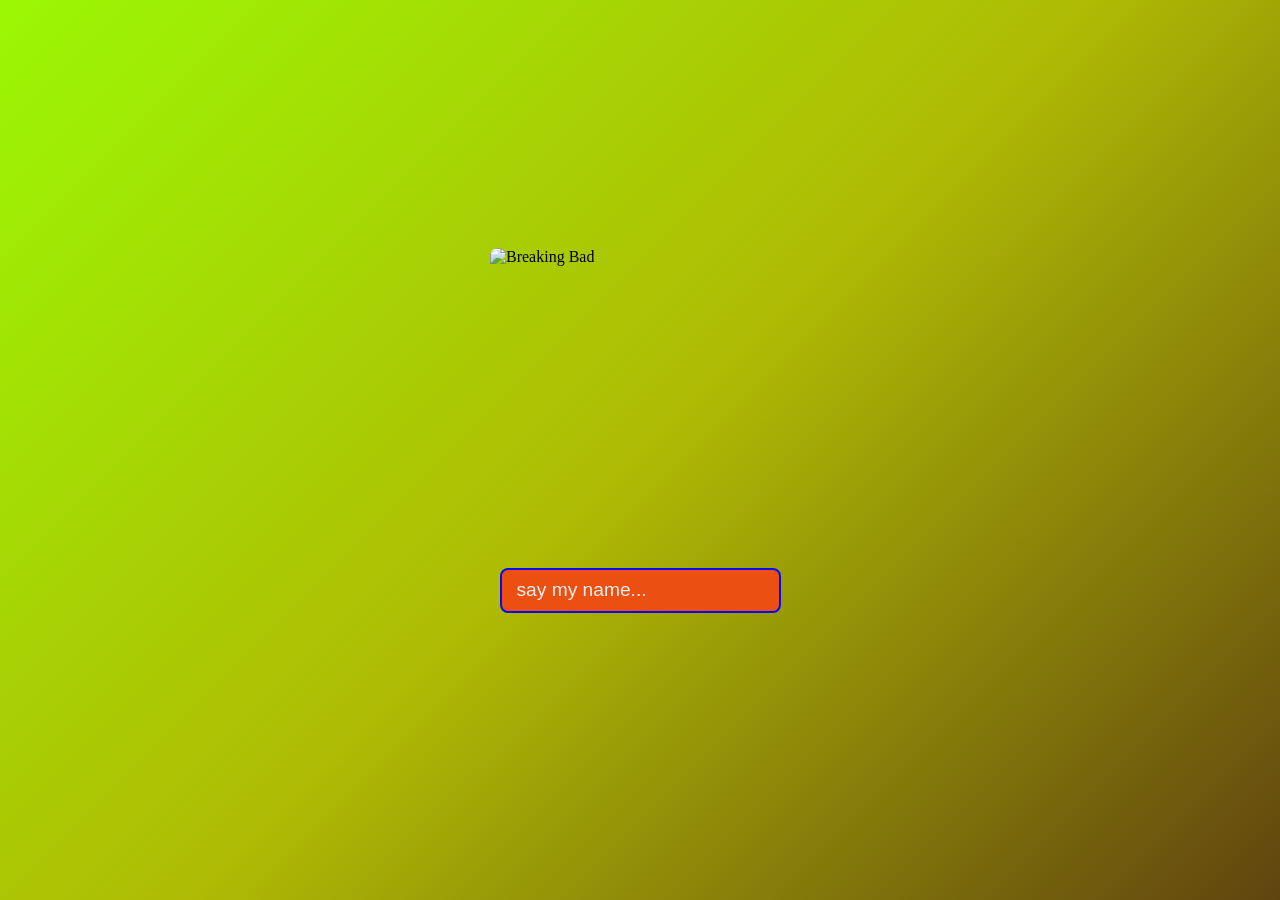
==== index.html @ f515ce0c "Rename bb.html to index.html" ====
<!DOCTYPE html>
<html lang="en">
<head>
    <meta charset="UTF-8">
    <meta name="viewport" content="width=device-width, initial-scale=1.0">
    <link rel="stylesheet" href="bb.css">
    <title>breaking bad</title>
</head>
<body>
    <div>
        <img src="images.jfif" alt="Breaking Bad">
        <input type="text" id="nameInput" placeholder="say my name...">
        <!-- Natija chiqadigan joy -->
        <h2 id="resultText"></h2>
    </div>

    <!-- JavaScript qismi -->
    <script>
        const input = document.getElementById('nameInput');
        const result = document.getElementById('resultText');

        input.addEventListener('keydown', function(event) {
            // Agar Enter tugmasi bosilsa
            if (event.key === 'Enter') {
                let value = input.value.trim().toLowerCase();
                
                // Agar kiritilgan so'z "heisenberg" bo'lsa
                if (value === 'heisenberg') {
                    result.textContent = "You are goddamn right.";
                    result.style.color = "#7bf265"; // Yashil rang
                } else {
                    result.textContent = "You're wrong. Try again!";
                    result.style.color = "#eb4f11"; // Qizg'ish rang
                }
            }
        });
    </script>
</body>
</html>
---- bb.css ----
body {
    width: 100%;
    height: 100vh;
    background: linear-gradient(135deg, #9bf804, #afbb04, #60440f);
    display: flex;
    justify-content: center;
    align-items: center; 
    margin: 0;
}

div {
    display: flex;
    flex-direction: column;
    align-items: center;
    position: relative;
}

img {
    width: 300px;
    height: 300px;
    border-radius: 8px;
    object-fit: cover;
    margin-bottom: 20px;
}

input {
    font-size: larger;
    font-family: Verdana, Geneva, Tahoma, sans-serif;
    
    /* O'lchamlar */
    width: 250px;
    height: 41px;   
    padding: 0 12px;
    padding-left: 15px;

    /* Vizual ko'rinish */
    background-color: #eb4f11;
    border: 2px solid #060afc;
    border-radius: 8px;
    outline: none;
    color: white;

    /* Silliq animatsiya */
    transition: all 0.4s cubic-bezier(0.175, 0.885, 0.32, 1.275);
}

input::placeholder {
    color: #f0f0f0;
}
h2 {
    font-family: Verdana, Geneva, Tahoma, sans-serif;
    margin-top: 20px;
    font-size: 24px;
    text-align: center;
    text-shadow: 2px 2px 4px rgba(0, 0, 0, 0.5);
}
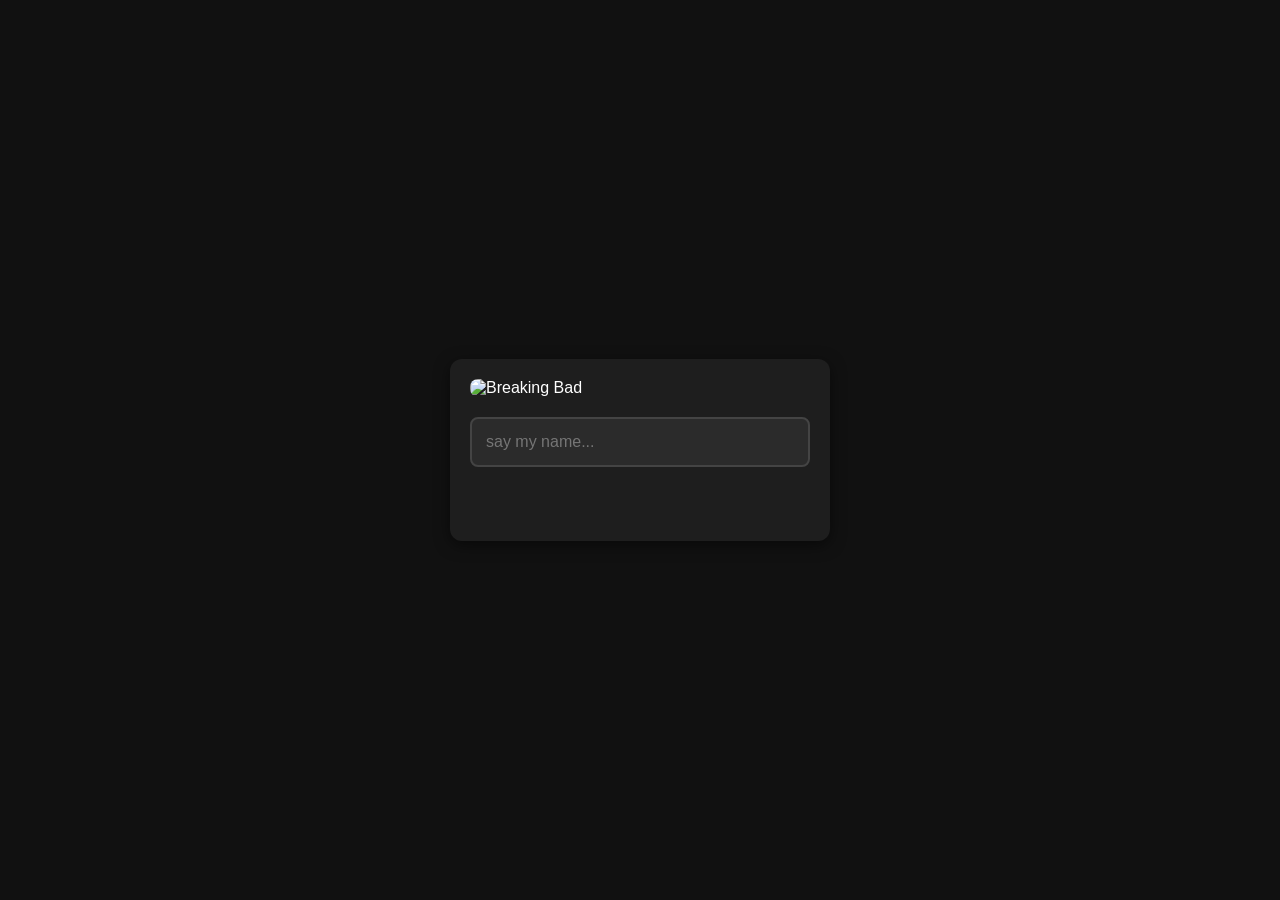
==== commit cc31f002: "Update index.html" ====
--- a/index.html
+++ b/index.html
@@ -4,11 +4,11 @@
     <meta charset="UTF-8">
     <meta name="viewport" content="width=device-width, initial-scale=1.0">
     <link rel="stylesheet" href="bb.css">
-    <title>breaking bad</title>
+    <title>Breaking Bad - Say My Name</title>
 </head>
 <body>
-    <div>
-        <img src="images.jfif" alt="Breaking Bad">
+    <div class="container">
+        <img src="/images.jfif" alt="Breaking Bad">
         <input type="text" id="nameInput" placeholder="say my name...">
         <!-- Natija chiqadigan joy -->
         <h2 id="resultText"></h2>
--- a/bb.css
+++ b/bb.css
@@ -1,56 +1,62 @@
+/* Umumiy sahifa sozlamalari */
 body {
-    width: 100%;
-    height: 100vh;
-    background: linear-gradient(135deg, #9bf804, #afbb04, #60440f);
+    background-color: #111111; /* Breaking Bad uslubidagi qora fon */
+    color: #ffffff;
+    font-family: Arial, sans-serif;
     display: flex;
     justify-content: center;
-    align-items: center; 
+    align-items: center;
+    min-height: 100vh;
     margin: 0;
+    padding: 15px;
+    box-sizing: border-box;
 }
 
-div {
+/* Asosiy quti (har qanday telefonga moslashadi) */
+.container {
     display: flex;
     flex-direction: column;
     align-items: center;
-    position: relative;
+    width: 100%;
+    max-width: 380px;
+    background: #1e1e1e;
+    padding: 20px;
+    border-radius: 12px;
+    box-shadow: 0 4px 15px rgba(0, 0, 0, 0.5);
+    box-sizing: border-box;
 }
 
-img {
-    width: 300px;
-    height: 300px;
+/* Rasm o'lchami telefonlarga moslab qo'yildi */
+.container img {
+    width: 100%;
+    max-height: 250px;
+    object-fit: cover;
     border-radius: 8px;
-    object-fit: cover;
-    margin-bottom: 20px;
 }
 
-input {
-    font-size: larger;
-    font-family: Verdana, Geneva, Tahoma, sans-serif;
-    
-    /* O'lchamlar */
-    width: 250px;
-    height: 41px;   
-    padding: 0 12px;
-    padding-left: 15px;
-
-    /* Vizual ko'rinish */
-    background-color: #eb4f11;
-    border: 2px solid #060afc;
+/* Input (matn yozishMaydoni) */
+input[type="text"] {
+    width: 100%;
+    padding: 14px;
+    margin-top: 20px;
+    font-size: 16px;
+    background-color: #2b2b2b;
+    color: #ffffff;
+    border: 2px solid #444;
     border-radius: 8px;
     outline: none;
-    color: white;
-
-    /* Silliq animatsiya */
-    transition: all 0.4s cubic-bezier(0.175, 0.885, 0.32, 1.275);
+    box-sizing: border-box;
+    transition: border-color 0.3s;
 }
 
-input::placeholder {
-    color: #f0f0f0;
+input[type="text"]:focus {
+    border-color: #7bf265; /* Bosganda yashil ramka chiqadi */
 }
+
+/* Natija matni */
 h2 {
-    font-family: Verdana, Geneva, Tahoma, sans-serif;
-    margin-top: 20px;
-    font-size: 24px;
     text-align: center;
-    text-shadow: 2px 2px 4px rgba(0, 0, 0, 0.5);
-}+    font-size: 18px;
+    margin-top: 15px;
+    min-height: 24px;
+}
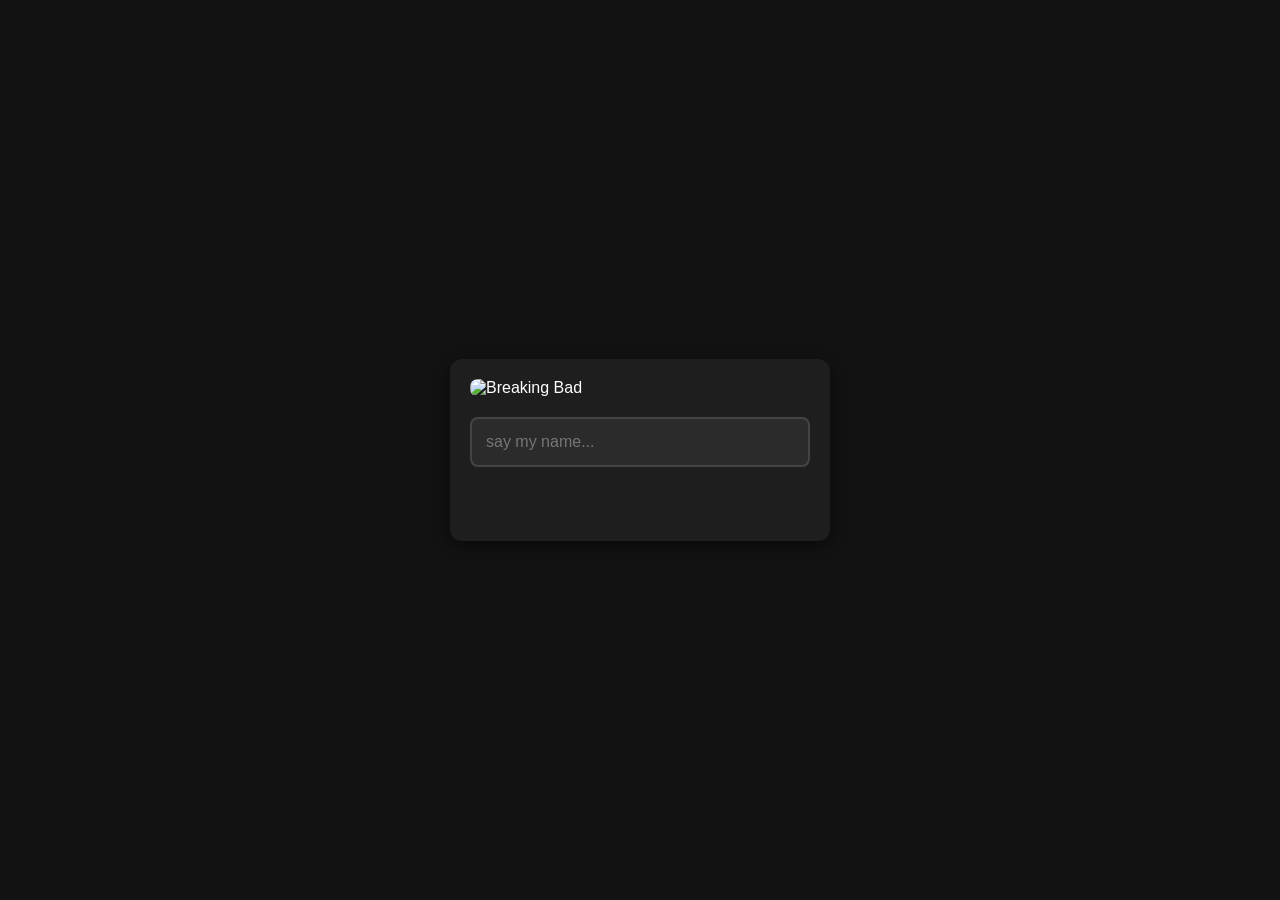
==== commit ab66a98a: "Update index.html" ====
--- a/index.html
+++ b/index.html
@@ -3,34 +3,83 @@
 <head>
     <meta charset="UTF-8">
     <meta name="viewport" content="width=device-width, initial-scale=1.0">
-    <link rel="stylesheet" href="bb.css">
+     <link rel="stylesheet" href="/banner.css">
     <title>Breaking Bad - Say My Name</title>
+    <style>
+        body {
+            background-color: #121212;
+            color: #ffffff;
+            font-family: Arial, sans-serif;
+            display: flex;
+            justify-content: center;
+            align-items: center;
+            min-height: 100vh;
+            margin: 0;
+            padding: 15px;
+            box-sizing: border-box;
+        }
+        .container {
+            display: flex;
+            flex-direction: column;
+            align-items: center;
+            width: 100%;
+            max-width: 380px;
+            background: #1e1e1e;
+            padding: 20px;
+            border-radius: 12px;
+            box-shadow: 0 4px 15px rgba(0, 0, 0, 0.5);
+            box-sizing: border-box;
+        }
+        img {
+            width: 100%;
+            max-height: 250px;
+            object-fit: cover;
+            border-radius: 8px;
+        }
+        input[type="text"] {
+            width: 100%;
+            padding: 14px;
+            margin-top: 20px;
+            font-size: 16px;
+            background-color: #2b2b2b;
+            color: #ffffff;
+            border: 2px solid #444;
+            border-radius: 8px;
+            outline: none;
+            box-sizing: border-box;
+        }
+        input[type="text"]:focus {
+            border-color: #7bf265;
+        }
+        h2 {
+            text-align: center;
+            font-size: 18px;
+            margin-top: 15px;
+            min-height: 24px;
+        }
+    </style>
 </head>
 <body>
     <div class="container">
-        <img src="/images.jfif" alt="Breaking Bad">
+        <!-- Rasm internetdan olindi, shuning uchun xatolik bermaydi -->
+        <img src="https://images.unsplash.com/photo-1531403009284-440f080d1e12?auto=format&fit=crop&w=500&q=80" alt="Breaking Bad">
         <input type="text" id="nameInput" placeholder="say my name...">
-        <!-- Natija chiqadigan joy -->
         <h2 id="resultText"></h2>
     </div>
 
-    <!-- JavaScript qismi -->
     <script>
         const input = document.getElementById('nameInput');
         const result = document.getElementById('resultText');
 
         input.addEventListener('keydown', function(event) {
-            // Agar Enter tugmasi bosilsa
             if (event.key === 'Enter') {
                 let value = input.value.trim().toLowerCase();
-                
-                // Agar kiritilgan so'z "heisenberg" bo'lsa
                 if (value === 'heisenberg') {
                     result.textContent = "You are goddamn right.";
-                    result.style.color = "#7bf265"; // Yashil rang
+                    result.style.color = "#7bf265";
                 } else {
                     result.textContent = "You're wrong. Try again!";
-                    result.style.color = "#eb4f11"; // Qizg'ish rang
+                    result.style.color = "#eb4f11";
                 }
             }
         });
